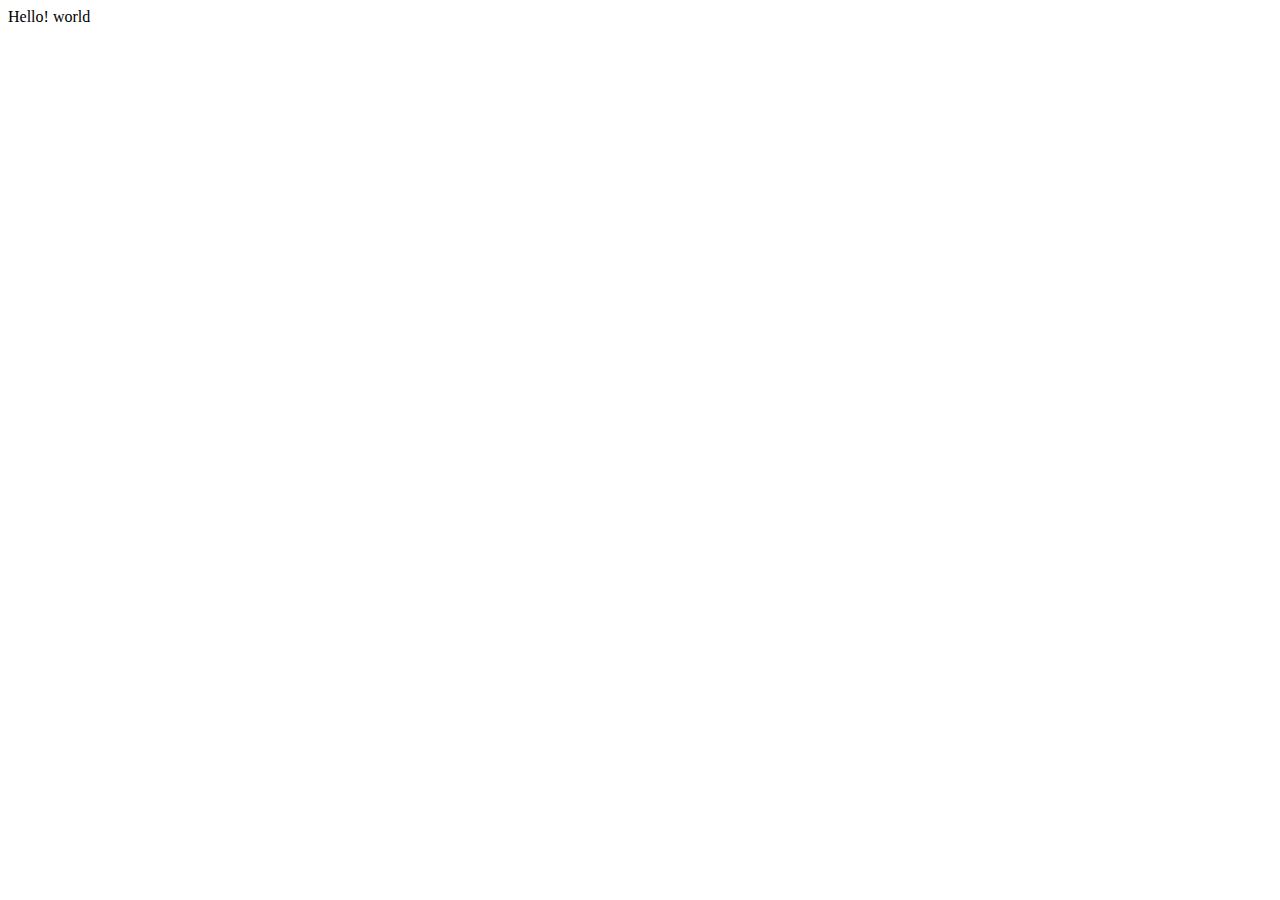
==== site/index.html @ 31da9a5f "my first page." ====
<!DOCTYPE html>
<html>
<head>
  <meta charset="utf-8">
  <meta name="viewport" content="width=device-width, initial-scale=1.0" >
  <link rel="stylesheet" href="1st-project-1.css">
  <title>Test file</title>
 
</head>
<body>
Hello! world
  
</body>
</html>
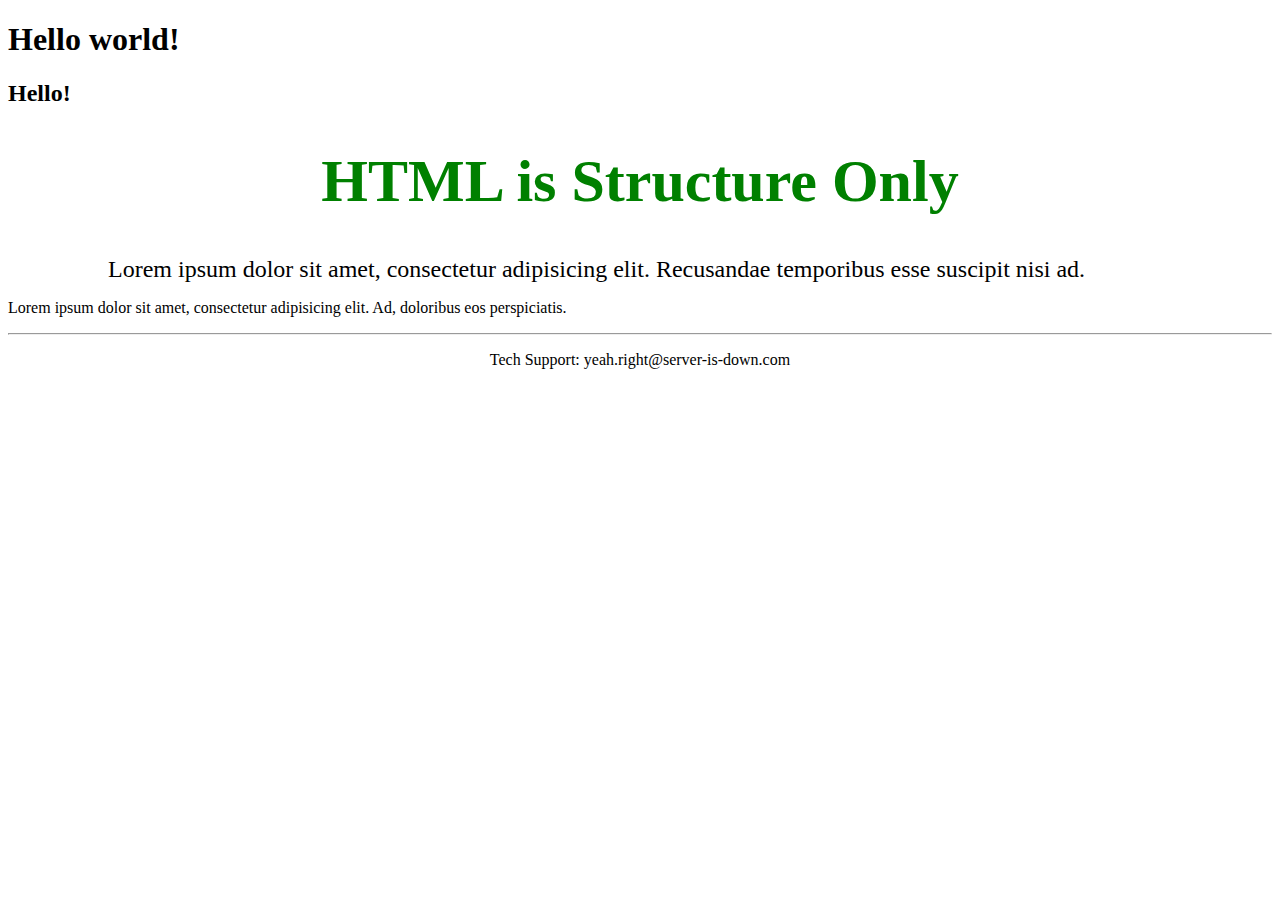
==== commit f2077a67: "mod3-solution.html" ====
--- a/site/index.html
+++ b/site/index.html
@@ -7,9 +7,18 @@
   <title>Test file</title>
  
 </head>
+<h1>Hello world!<h1>
+	<h2>Hello!<h2>
 <body>
-Hello! world
-  
+   <h1 style="color: green; font-size: 60px; text-align: center;">HTML is Structure Only</h1>
+    <p style="margin: 0 100px 0 100px; font-size: 1.5em;">Lorem ipsum dolor sit amet, consectetur adipisicing elit. Recusandae temporibus esse suscipit nisi ad.</p>
+    <p>Lorem ipsum dolor sit amet, consectetur adipisicing elit. Ad, doloribus eos perspiciatis.</p>
+    <footer>
+      <hr>
+      <p style="text-align: center;" 
+         onclick="alert('EMAILING US IS USELESS');">
+         Tech Support: yeah.right@server-is-down.com
+      </p>
+    </footer>
 </body>
 </html> 
- 